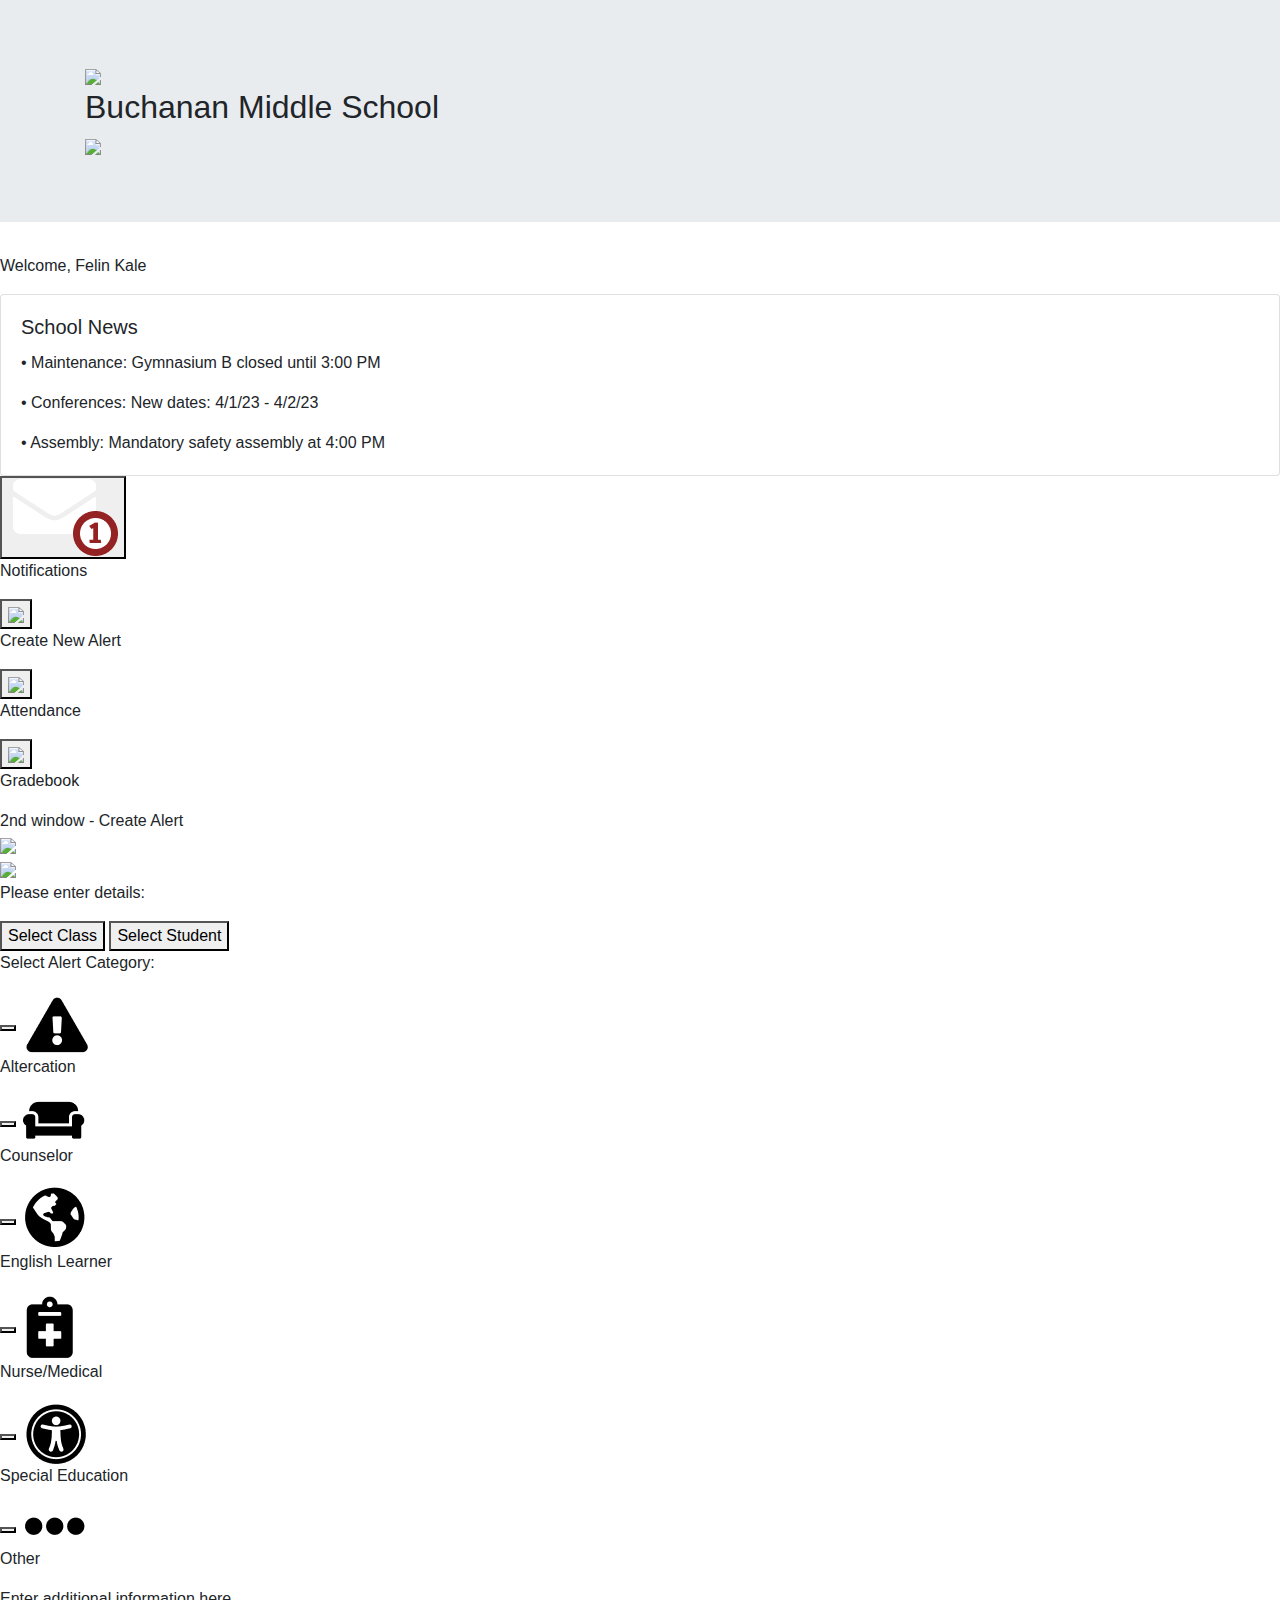
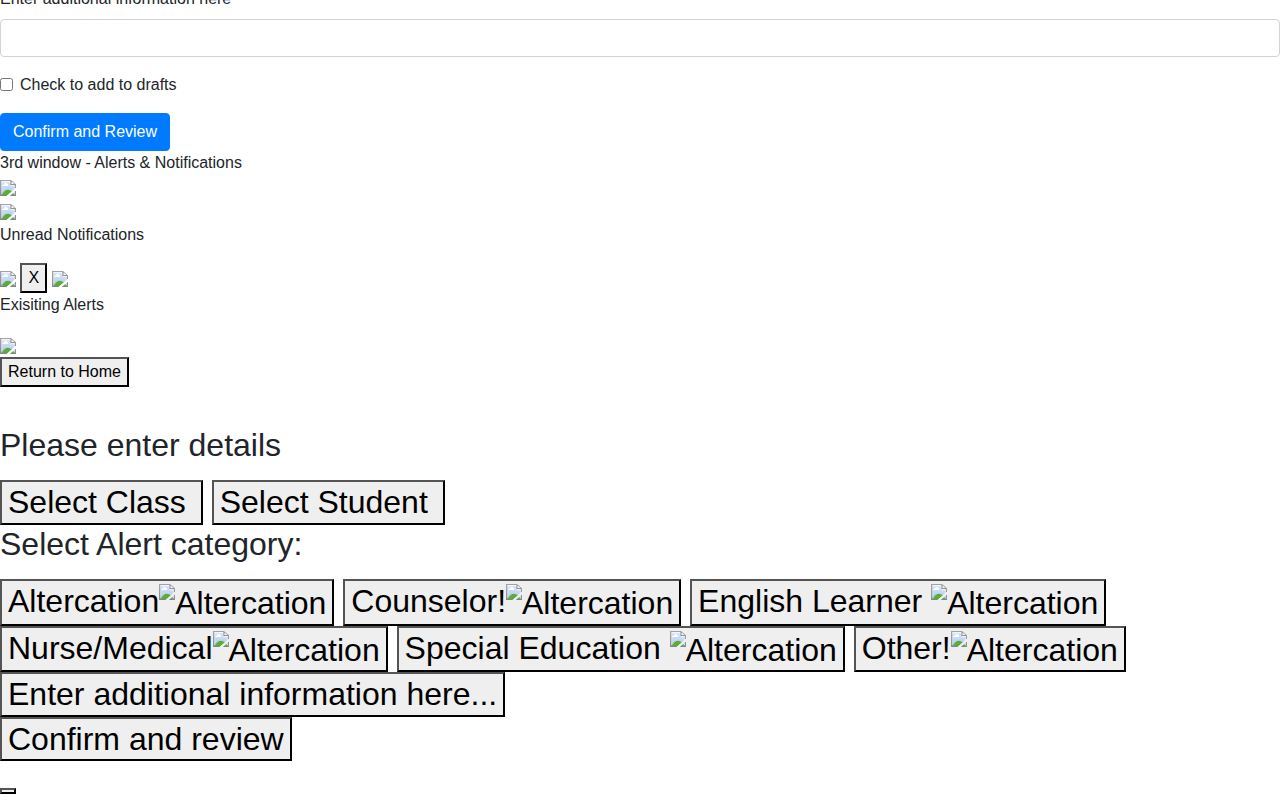
==== index.html @ 76e0eb05 "Update styling for home page" ====
<!DOCTYPE html>
<html>
  <head>
    <!--Required meta tags-->
    <meta charset="utf-8">
    <meta name="viewport" content="width=device-width, initial-scale=1, shrink-to-fit=no">
    <!--Boostrap CSS reference-->
    <link rel="stylesheet" href="https://stackpath.bootstrapcdn.com/bootstrap/4.3.1/css/bootstrap.min.css" integrity="sha384-ggOyR0iXCbMQv3Xipma34MD+dH/1fQ784/j6cY/iJTQUOhcWr7x9JvoRxT2MZw1T" crossorigin="anonymous">
    <link rel="stylesheet" href="css/index.css">
    <link href="CSS/style.css" rel="stylesheet" type="text/css">
    <script src="https://code.jquery.com/jquery-3.5.1.js"></script>
    <header>
      <div class="jumbotron jumbotron-fluid">
        <div class="container">
          <img src="images/unread notification.png">
          <h2 class="display-5">Buchanan Middle School</h2>
          <img src="images/menu icon.png">
        </div>
      </div>
    </header>
    <title>Class Track</title>
  </head>
  <body>
    <script src="JS/index.js"></script>
    <section class="homePageContent">
      <p class="welcome">Welcome, Felin Kale</p>
      <div class="schoolNews">
        <div class="card">
          <div class="card-body">
            <h5 class="card-title">School News</h5>
            <p class="card-text">• Maintenance: Gymnasium B closed until 3:00 PM</p>
            <p class="card-text">• Conferences: New dates: 4/1/23 - 4/2/23</p>
            <p class="card-text">• Assembly: Mandatory safety assembly at 4:00 PM</p>
          </div>
        </div>
      </div>
      <div class="linkButtons">
        <div class="buttonGroup1">
          <div class="linkNotifications">
            <button class="notifButton">
              <img src="Images/envelope_white_unread.png">
            </button>
            <p>Notifications</p>
          </div>
          <div class="linkCreateAlert">
            <button class="alertButton">
              <img src="Images/exclamation.png">
            </button>
            <p>Create New Alert</p>
          </div>
        </div>
        <div class="buttonGroup2">
          <div class="linkAttendance">
            <button class="attendButton">
              <img src="Images/checklist.png">
            </button>
            <p>Attendance</p>
          </div>
          <div class=linkGradebook>
            <button class="gradeButton">
              <img src="Images/book.png">
            </button>
            <p>Gradebook</p>
          </div>
        </div>
      </div>
    </section>
  </body>
</html>


2nd window - Create Alert
<head>

    <div class="iosHeader">
        <img src="/Images/header 1 img.png">
    </div>
    
    <div class="mainNavigationMenu">
        <img src="/Images/header 2 img.png">
    </div>
    
    </head>
    
    
    
    <body>
    <section>
    <div class="detailsAndCategories">

        <div class="dropsDowns">
         <p>Please enter details:</p>
         <button>Select Class</button>
         <Button>Select Student</Button>
        </div>

        <div>
            <p>Select Alert Category:</p>
            <button></button>
            <img src="/Images/Alt icon.png">
            <p>Altercation</p>

            <button></button>
            <img src="/Images/counsler icon.png">
            <p>Counselor</p>

            <button></button>
            <img src="/Images/english language icon.png">
            <p>English Learner</p>

            <button></button>
            <img src="/Images/nurse-medical icon.png">
            <p>Nurse/Medical</p>

            <button></button>
            <img src="/Images/special education icon.png">
            <p>Special Education</p>

            <button></button>
            <img src="/Images/other icon.png">
            <p>Other</p>

            <div class="enterAdditionalInformationForm">
                <form>
                    <div class="mb-3">
                      <label for="exampleInputEmail1" class="form-label">Enter additional information here</label>
                      <input type="email" class="form-control" id="exampleInputEmail1" aria-describedby="emailHelp">
                    </div>
                    <div class="mb-3 form-check">
                      <input type="checkbox" class="form-check-input" id="exampleCheck1">
                      <label class="form-check-label" for="exampleCheck1">Check to add to drafts</label>
                    </div>
                    <button type="submit" class="btn btn-primary">Confirm and Review</button>
                  </form>
            </div>
        </div>

    </div>

    </section>
    
    </body>


3rd window - Alerts & Notifications
<head>

<div class="iosHeader">
    <img src="/Images/header 1 img.png">
</div>

<div class="mainNavigationMenu">
    <img src="/Images/header 2 img.png">
</div>

</head>



<body>
<section>
<div class="unreadNotifications">
     <p>Unread Notifications</p>

    <div class="sallyBelly">
     <img src="/Images/sally belly img.png">
     <button>X</button>
     <img src="/Images/mail img.png">
    </div>
</div>

<div class="existingAlerts">
    <p>Exisiting Alerts</p>
 <div>
    <img src="/Images/existing alerts img.png">
 </div>
</div>

<div>
    <button>Return to Home</button>
</div>

</section>

</body>




<footer>

</footer>
    <head>

        <link href="./CSS/style.css" rel="stylesheet" type="text/css">
       
        <scriptThe code we need can be found at code.jquery.com:
 src="https://code.jquery.com/jquery-3.5.1.js"></script>

 </head>
   
 <h2>

        <div>
            <img href="./images/Unread Notification.png">
        </div>
        </div>
    </header>

    <section>
        <div>
         <p> Please enter details</p>
        </div>
        <div>
        <button type="button">Select Class <img src="./images/Screenshot 2023-03-17 202946.png" alt=""></button>
    
        <button type="button">Select Student <img src="./images/Screenshot 2023-03-17 202946.png"alt=""></button>
    
</div>

<div>
   <p>Select Alert category:</p>
    <button> Altercation<img src="./images/Screenshot 2023-03-17 213220.png" alt=" Altercation"></button>
    <button> Counselor!<img src="./images/couch.png" alt=" Altercation"></button>
    <button> English Learner <img src="./images/Screenshot 2023-03-17 204107.png" alt=" Altercation"></button>
    <button> Nurse/Medical<img src="./images/Medicine.png" alt=" Altercation"></button>
    <button> Special Education <img src="./images/Person.png" alt=" Altercation"></button>
    <button> Other!<img src="images/dot.png" alt=" Altercation"></button>

</div>
</section>
    
<div>
    <button> Enter additional information here...</button>
</div>
<div>
    <button> Confirm and review </button>
</div>

</section>
<button type="button"></button>
</div>
</section>
</html>
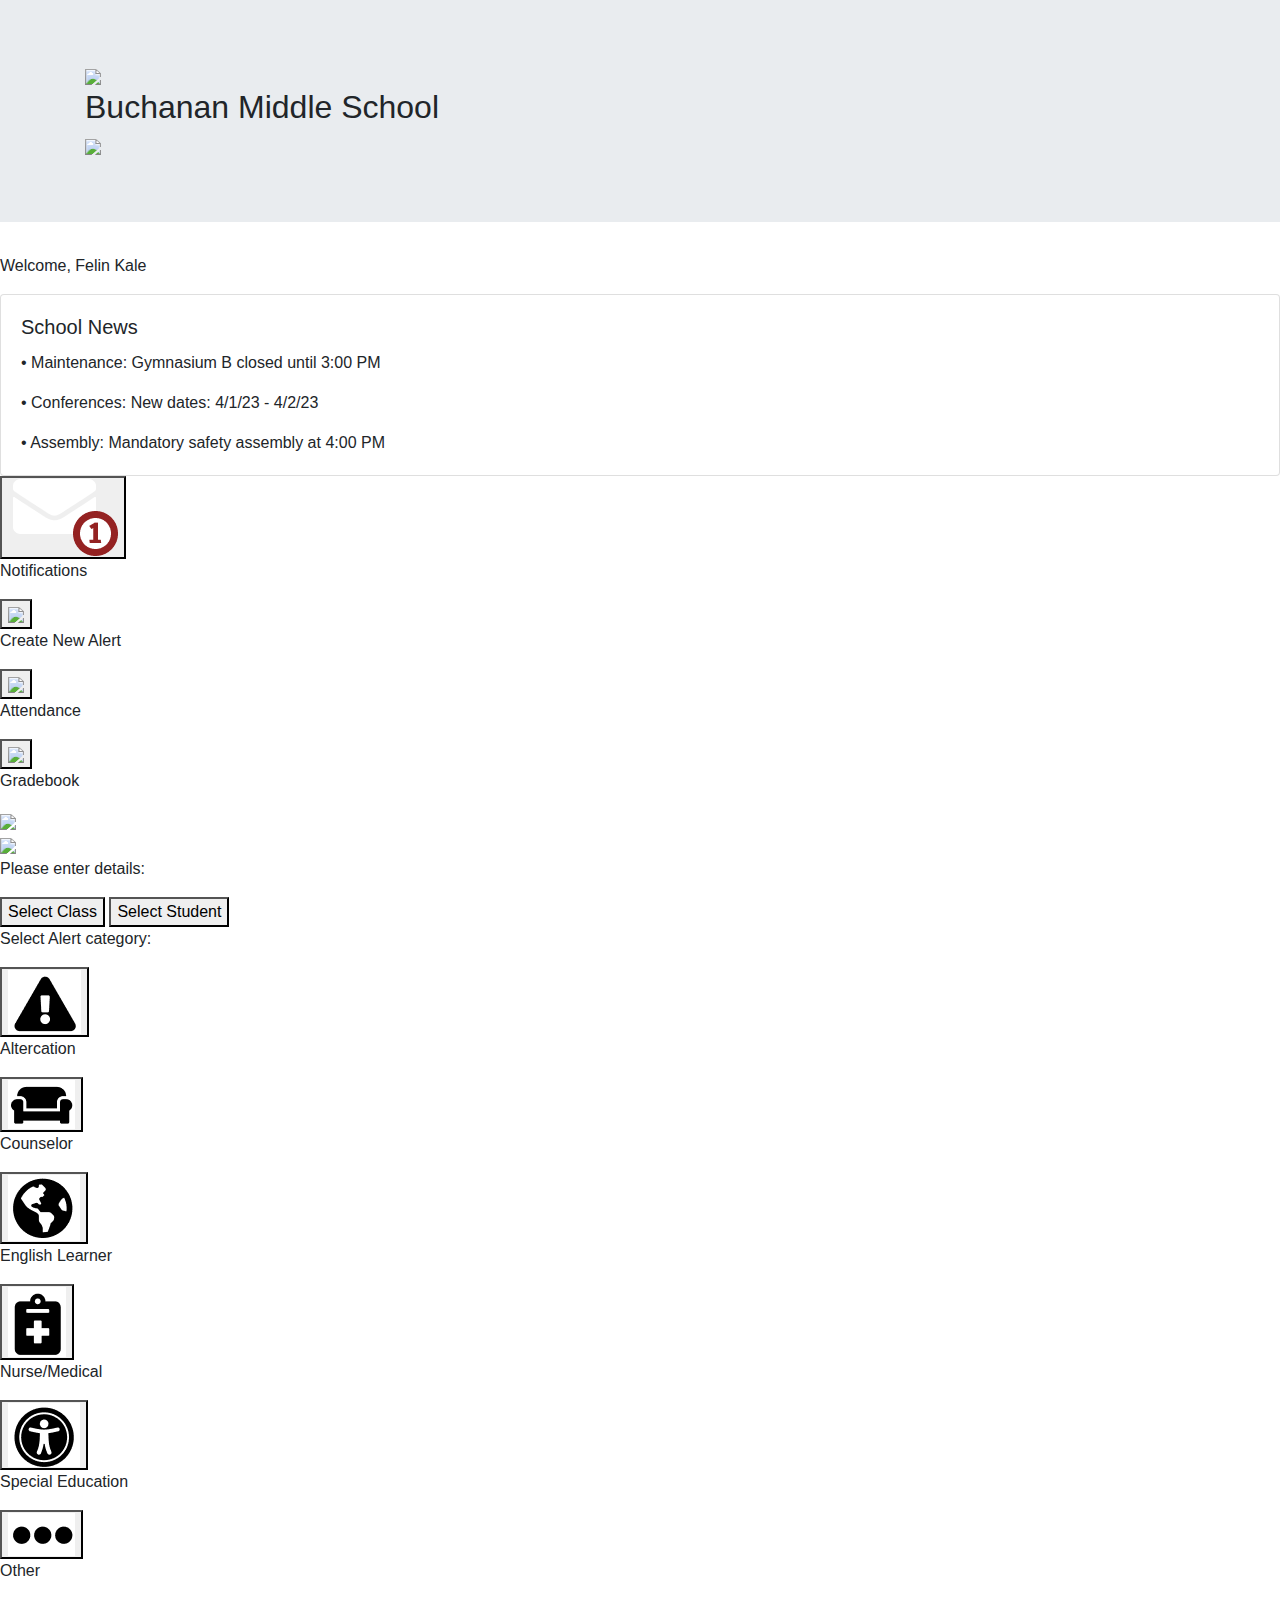
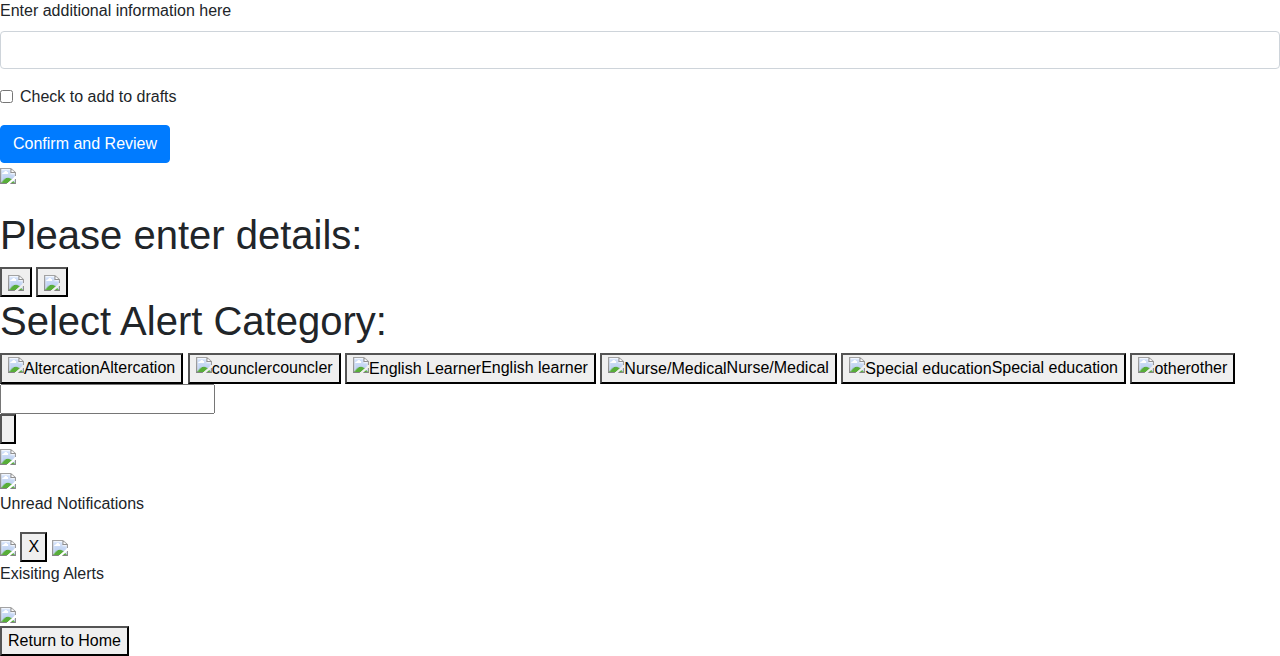
==== commit 331d385b: "Merged to main folder and files" ====
--- a/index.html
+++ b/index.html
@@ -65,28 +65,19 @@
         </div>
       </div>
     </section>
-  </body>
-</html>
-
-
-2nd window - Create Alert
-<head>
-
-    <div class="iosHeader">
+
+<!--##############################################################################################################################-->
+<!--2nd window - Create Alert-->
+    <section>
+      <div class="iosHeader">
         <img src="/Images/header 1 img.png">
-    </div>
+      </div>
     
-    <div class="mainNavigationMenu">
-        <img src="/Images/header 2 img.png">
-    </div>
+      <div class="mainNavigationMenu">
+       <img src="/Images/header 2 img.png">
+      </div>
     
-    </head>
-    
-    
-    
-    <body>
-    <section>
-    <div class="detailsAndCategories">
+      <div class="detailsAndCategories">
 
         <div class="dropsDowns">
          <p>Please enter details:</p>
@@ -94,30 +85,36 @@
          <Button>Select Student</Button>
         </div>
 
-        <div>
-            <p>Select Alert Category:</p>
-            <button></button>
-            <img src="/Images/Alt icon.png">
+        <div class="alertWindow">
+            <p>Select Alert category:</p>
+            <button class="altercationIcon">
+              <img src="/Images/Alt icon.png">
+            </button>
             <p>Altercation</p>
-
-            <button></button>
-            <img src="/Images/counsler icon.png">
+            
+            <button>
+              <img src="/Images/counsler icon.png">
+            </button>
             <p>Counselor</p>
 
-            <button></button>
-            <img src="/Images/english language icon.png">
+            <button>
+              <img src="/Images/english language icon.png">
+            </button>
             <p>English Learner</p>
 
-            <button></button>
-            <img src="/Images/nurse-medical icon.png">
+            <button>
+              <img src="/Images/nurse-medical icon.png">
+            </button>
             <p>Nurse/Medical</p>
 
-            <button></button>
-            <img src="/Images/special education icon.png">
+            <button>
+              <img src="/Images/special education icon.png">
+            </button>
             <p>Special Education</p>
 
-            <button></button>
-            <img src="/Images/other icon.png">
+            <button>
+              <img src="/Images/other icon.png">
+            </button>
             <p>Other</p>
 
             <div class="enterAdditionalInformationForm">
@@ -134,16 +131,46 @@
                   </form>
             </div>
         </div>
-
-    </div>
-
+      </div>
     </section>
-    
-    </body>
-
-
-3rd window - Alerts & Notifications
-<head>
+  
+<!--##############################################################################################################################-->
+<!--2nd window - Create Alert-->
+    <section>
+      <div>
+        <img src="./images/head.png">
+      </div>
+      <div>
+        <img>
+      </div>
+      <section parent container>
+      <h1>Please enter details:</h1>
+      <div>
+      <div>
+          <button> <img src="./images/Input (2).png"></button>
+          <button><img src="./images/select student.png"></button>
+          
+      </div>
+      <h1> Select Alert Category: </h1>
+      <div>
+          <button> <img src="./images/Altercation.png" alt=" Altercation">Altercation</button>
+          <button> <img src="./images/councler c.png" alt="councler">councler</button>
+          <button> <img src="./images/emgli.png" alt="English Learner">English learner</button>
+          <button> <img src="./images/med.png" alt="Nurse/Medical">Nurse/Medical</button>
+          <button> <img src="./images/special education.png" alt="Special education">Special education</button>
+          <button> <img src="./images/other.png" alt="other">other</button>
+      </div>
+      <form action="/action_page.php">
+          <input type="text">
+      </form>
+      <div>
+       <button><img src="./images/confirmm.png" alt=""></button>
+      </div>
+      </div>
+    </section>
+
+<!--##############################################################################################################################-->
+<!--3rd window - Alerts & Notifications-->
 
 <div class="iosHeader">
     <img src="/Images/header 1 img.png">
@@ -153,11 +180,6 @@
     <img src="/Images/header 2 img.png">
 </div>
 
-</head>
-
-
-
-<body>
 <section>
 <div class="unreadNotifications">
      <p>Unread Notifications</p>
@@ -183,62 +205,6 @@
 </section>
 
 </body>
-
-
-
-
 <footer>
-
 </footer>
-    <head>
-
-        <link href="./CSS/style.css" rel="stylesheet" type="text/css">
-       
-        <scriptThe code we need can be found at code.jquery.com:
- src="https://code.jquery.com/jquery-3.5.1.js"></script>
-
- </head>
-   
- <h2>
-
-        <div>
-            <img href="./images/Unread Notification.png">
-        </div>
-        </div>
-    </header>
-
-    <section>
-        <div>
-         <p> Please enter details</p>
-        </div>
-        <div>
-        <button type="button">Select Class <img src="./images/Screenshot 2023-03-17 202946.png" alt=""></button>
-    
-        <button type="button">Select Student <img src="./images/Screenshot 2023-03-17 202946.png"alt=""></button>
-    
-</div>
-
-<div>
-   <p>Select Alert category:</p>
-    <button> Altercation<img src="./images/Screenshot 2023-03-17 213220.png" alt=" Altercation"></button>
-    <button> Counselor!<img src="./images/couch.png" alt=" Altercation"></button>
-    <button> English Learner <img src="./images/Screenshot 2023-03-17 204107.png" alt=" Altercation"></button>
-    <button> Nurse/Medical<img src="./images/Medicine.png" alt=" Altercation"></button>
-    <button> Special Education <img src="./images/Person.png" alt=" Altercation"></button>
-    <button> Other!<img src="images/dot.png" alt=" Altercation"></button>
-
-</div>
-</section>
-    
-<div>
-    <button> Enter additional information here...</button>
-</div>
-<div>
-    <button> Confirm and review </button>
-</div>
-
-</section>
-<button type="button"></button>
-</div>
-</section>
 </html>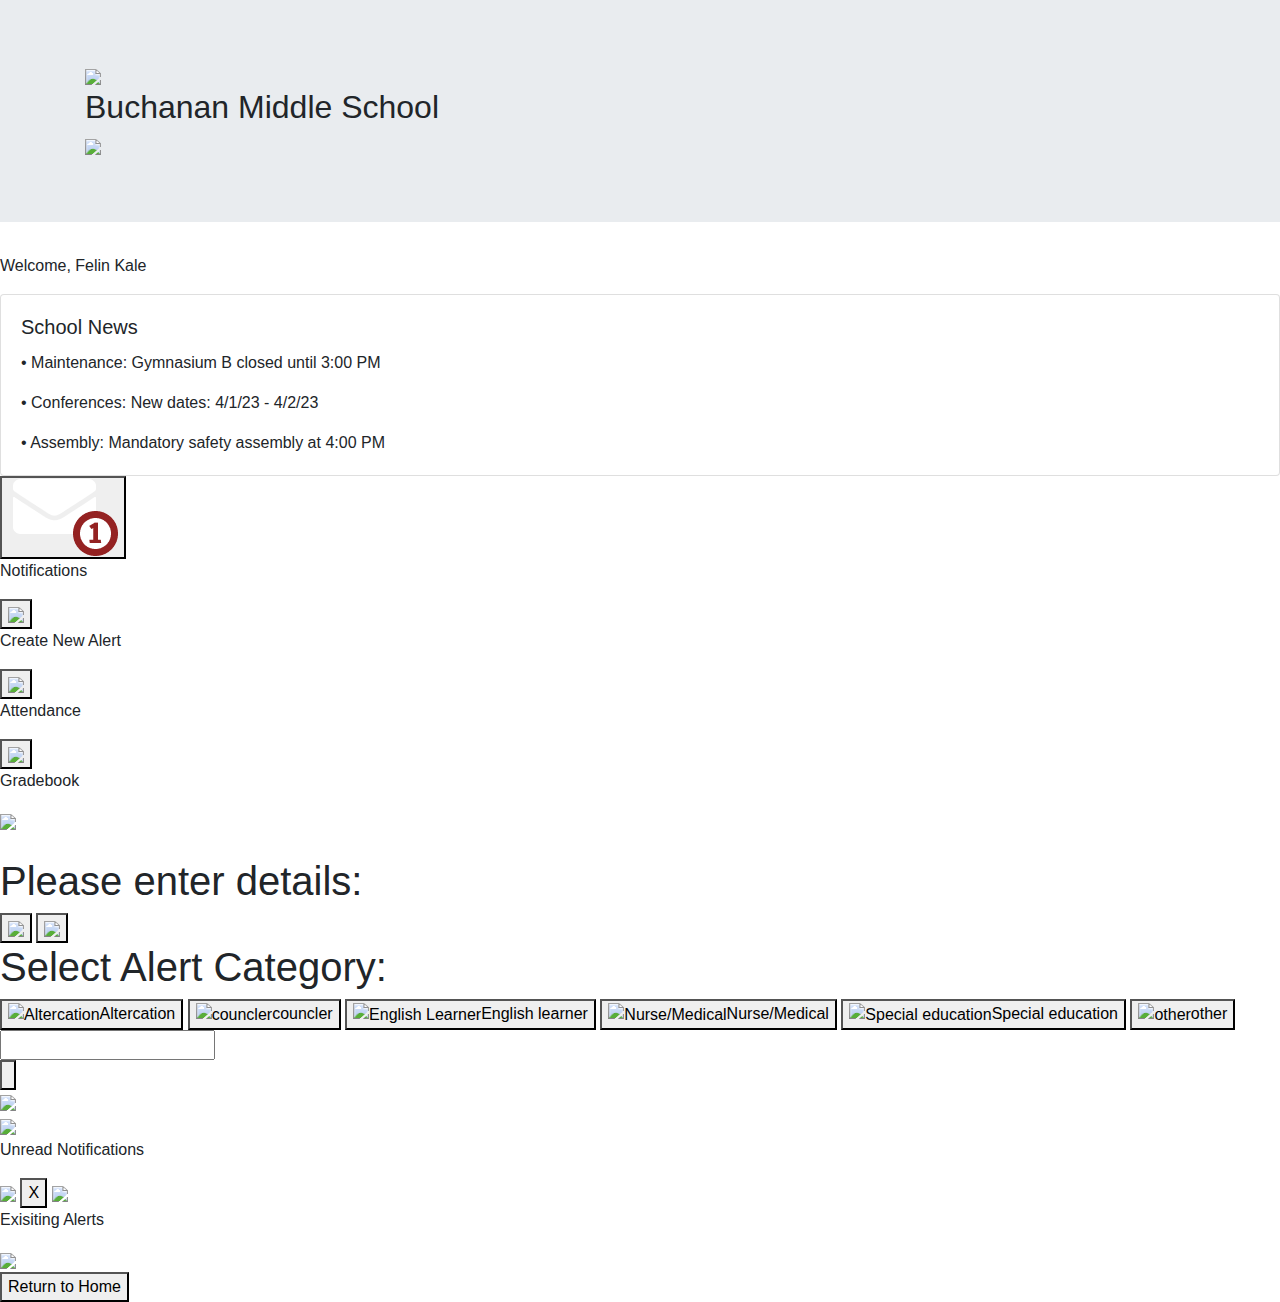
==== commit 1fe366bb: "2:00 Updates" ====
--- a/index.html
+++ b/index.html
@@ -65,74 +65,6 @@
         </div>
       </div>
     </section>
-
-<!--##############################################################################################################################-->
-<!--2nd window - Create Alert-->
-    <section>
-      <div class="iosHeader">
-        <img src="/Images/header 1 img.png">
-      </div>
-    
-      <div class="mainNavigationMenu">
-       <img src="/Images/header 2 img.png">
-      </div>
-    
-      <div class="detailsAndCategories">
-
-        <div class="dropsDowns">
-         <p>Please enter details:</p>
-         <button>Select Class</button>
-         <Button>Select Student</Button>
-        </div>
-
-        <div class="alertWindow">
-            <p>Select Alert category:</p>
-            <button class="altercationIcon">
-              <img src="/Images/Alt icon.png">
-            </button>
-            <p>Altercation</p>
-            
-            <button>
-              <img src="/Images/counsler icon.png">
-            </button>
-            <p>Counselor</p>
-
-            <button>
-              <img src="/Images/english language icon.png">
-            </button>
-            <p>English Learner</p>
-
-            <button>
-              <img src="/Images/nurse-medical icon.png">
-            </button>
-            <p>Nurse/Medical</p>
-
-            <button>
-              <img src="/Images/special education icon.png">
-            </button>
-            <p>Special Education</p>
-
-            <button>
-              <img src="/Images/other icon.png">
-            </button>
-            <p>Other</p>
-
-            <div class="enterAdditionalInformationForm">
-                <form>
-                    <div class="mb-3">
-                      <label for="exampleInputEmail1" class="form-label">Enter additional information here</label>
-                      <input type="email" class="form-control" id="exampleInputEmail1" aria-describedby="emailHelp">
-                    </div>
-                    <div class="mb-3 form-check">
-                      <input type="checkbox" class="form-check-input" id="exampleCheck1">
-                      <label class="form-check-label" for="exampleCheck1">Check to add to drafts</label>
-                    </div>
-                    <button type="submit" class="btn btn-primary">Confirm and Review</button>
-                  </form>
-            </div>
-        </div>
-      </div>
-    </section>
   
 <!--##############################################################################################################################-->
 <!--2nd window - Create Alert-->
@@ -180,9 +112,9 @@
     <img src="/Images/header 2 img.png">
 </div>
 
-<section>
+<section class="alertsAndNotificationsContent">
 <div class="unreadNotifications">
-     <p>Unread Notifications</p>
+     <p class="unreadNotifications">Unread Notifications</p>
 
     <div class="sallyBelly">
      <img src="/Images/sally belly img.png">
@@ -192,14 +124,14 @@
 </div>
 
 <div class="existingAlerts">
-    <p>Exisiting Alerts</p>
- <div>
+    <p class="exisitingAlerts">Exisiting Alerts</p>
+   <div class="exisitingAlertsImage">
     <img src="/Images/existing alerts img.png">
- </div>
+  </div>
 </div>
 
 <div>
-    <button>Return to Home</button>
+    <button class="returnToHome">Return to Home</button>
 </div>
 
 </section>
@@ -207,4 +139,13 @@
 </body>
 <footer>
 </footer>
+
+<!--##############################################################################################################################-->
+<!--4th window - Alerts & Notifications-->
+
+
+
+<!--##############################################################################################################################-->
+<!--5th window - Alert Confirmation-->
+
 </html>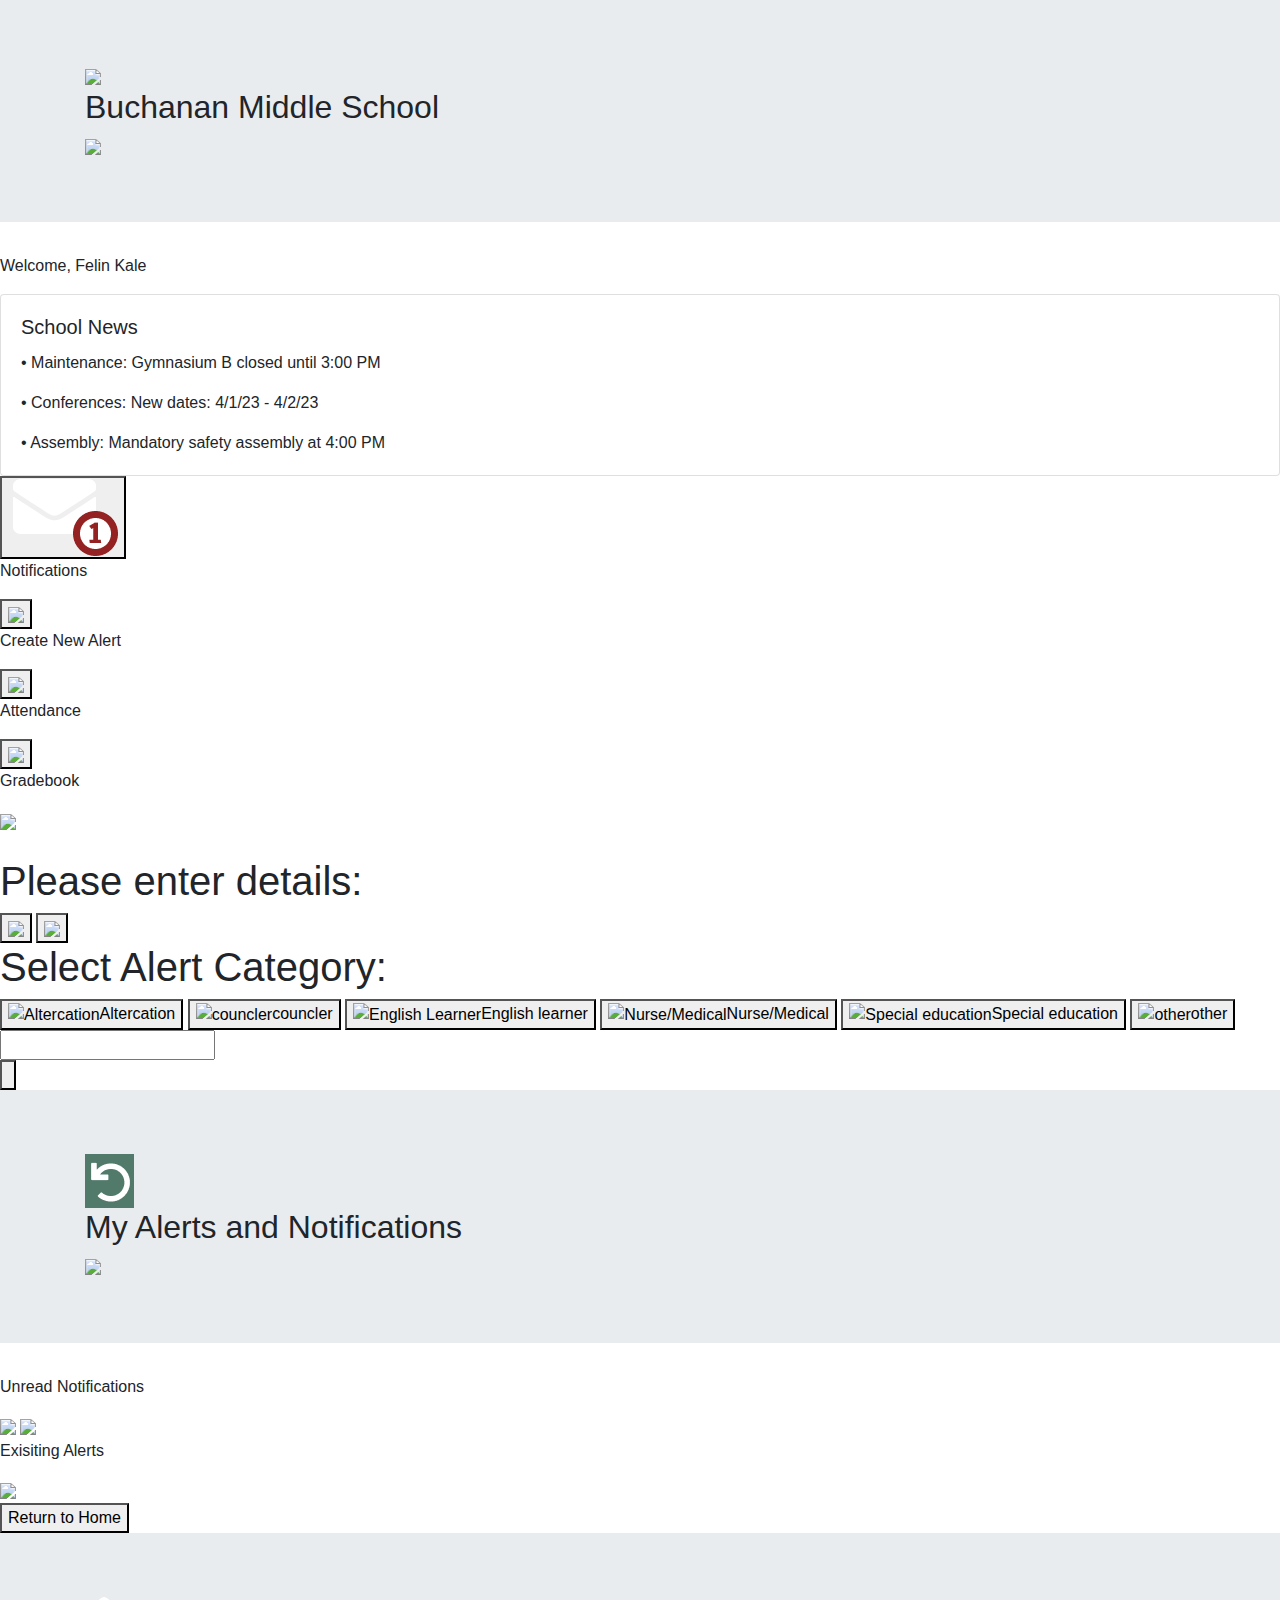
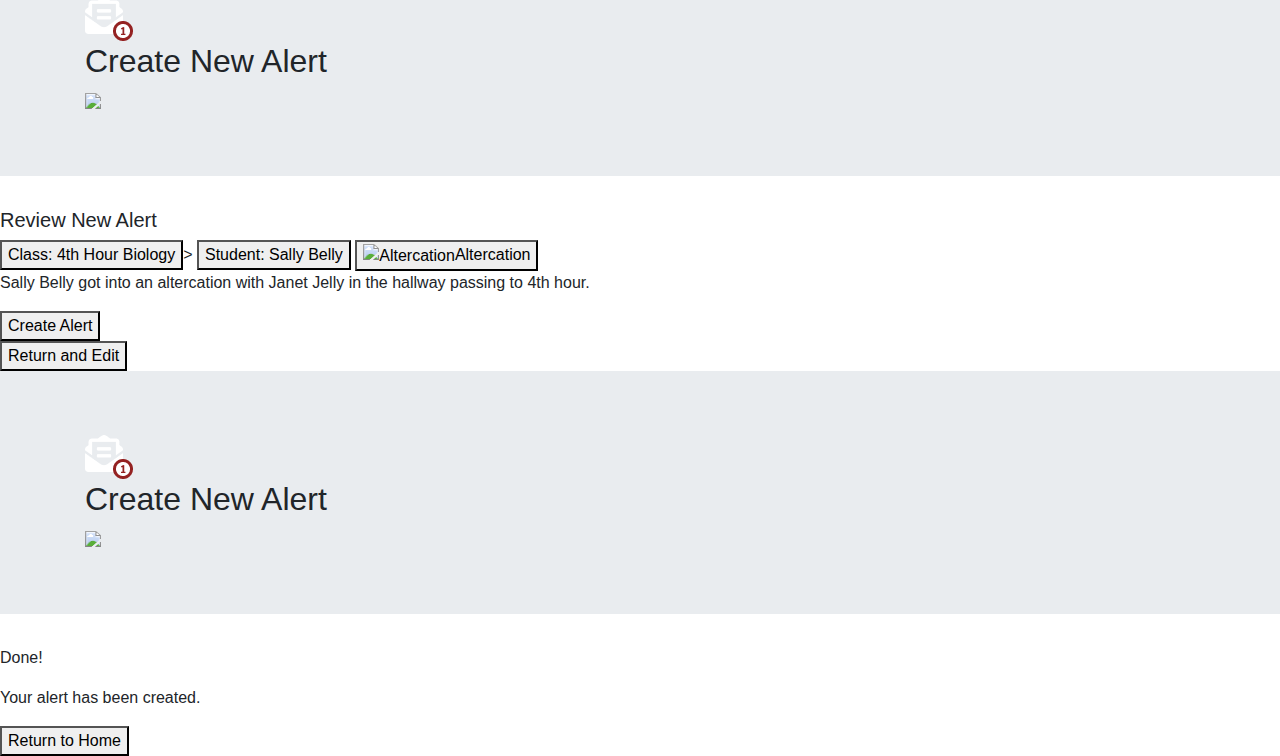
==== commit d4ee680d: "Pre-Tutor Commit - 3:55 - 3/20" ====
--- a/index.html
+++ b/index.html
@@ -103,23 +103,22 @@
 
 <!--##############################################################################################################################-->
 <!--3rd window - Alerts & Notifications-->
-
-<div class="iosHeader">
-    <img src="/Images/header 1 img.png">
-</div>
-
-<div class="mainNavigationMenu">
-    <img src="/Images/header 2 img.png">
-</div>
+<header>
+  <div class="jumbotron jumbotron-fluid">
+    <div class="container">
+      <img src="/Images/Reload.png">
+      <h2 class="createNew">My Alerts and Notifications</h2>
+      <img src="images/menu icon.png">
+    </div>
+  </div>
 
 <section class="alertsAndNotificationsContent">
 <div class="unreadNotifications">
      <p class="unreadNotifications">Unread Notifications</p>
 
     <div class="sallyBelly">
+     <img src="/Images/mail img.png">
      <img src="/Images/sally belly img.png">
-     <button>X</button>
-     <img src="/Images/mail img.png">
     </div>
 </div>
 
@@ -141,11 +140,59 @@
 </footer>
 
 <!--##############################################################################################################################-->
-<!--4th window - Alerts & Notifications-->
+<!--4th window - Review Alert-->
+<header>
+  <div class="jumbotron jumbotron-fluid">
+    <div class="container">
+      <img src="/Images/unread notification.png">
+      <h2 class="createNew">Create New Alert</h2>
+      <img src="images/menu icon.png">
+    </div>
+  </div>
+</header>
 
+<div class="reviewNewAlert">
+  <div class="alertCard">
+    <div class="alertCard-body">
+      <h5 class="alertCard-title">Review New Alert</h5>
+      <div class="btn-goupAlert">
+        <button>Class: 4th Hour Biology</button>>
+        <button>Student: Sally Belly</button>
+        <button> <img src="./images/Altercation.png" alt=" Altercation">Altercation</button>
+      </div>
+      <p>Sally Belly got into an altercation with Janet Jelly in the hallway passing to 4th hour.</p>
+    </div>
+  </div>
+</div>
+
+<div>
+  <button class="returnToHome">Create Alert</button>
+</div>
+
+<div>
+  <button class="returnToEdit">Return and Edit</button>
+</div>
 
 
 <!--##############################################################################################################################-->
 <!--5th window - Alert Confirmation-->
+<header>
+  <div class="jumbotron jumbotron-fluid">
+    <div class="container">
+      <img src="/Images/unread notification.png">
+      <h2 class="createNew">Create New Alert</h2>
+      <img src="images/menu icon.png">
+    </div>
+  </div>
+</header>
+
+<div class="confirmationText">
+<p>Done!</p>
+
+<p>Your alert has been created.</p>
+</div>
+<div>
+  <button class="returnToHome">Return to Home</button>
+</div>
 
 </html>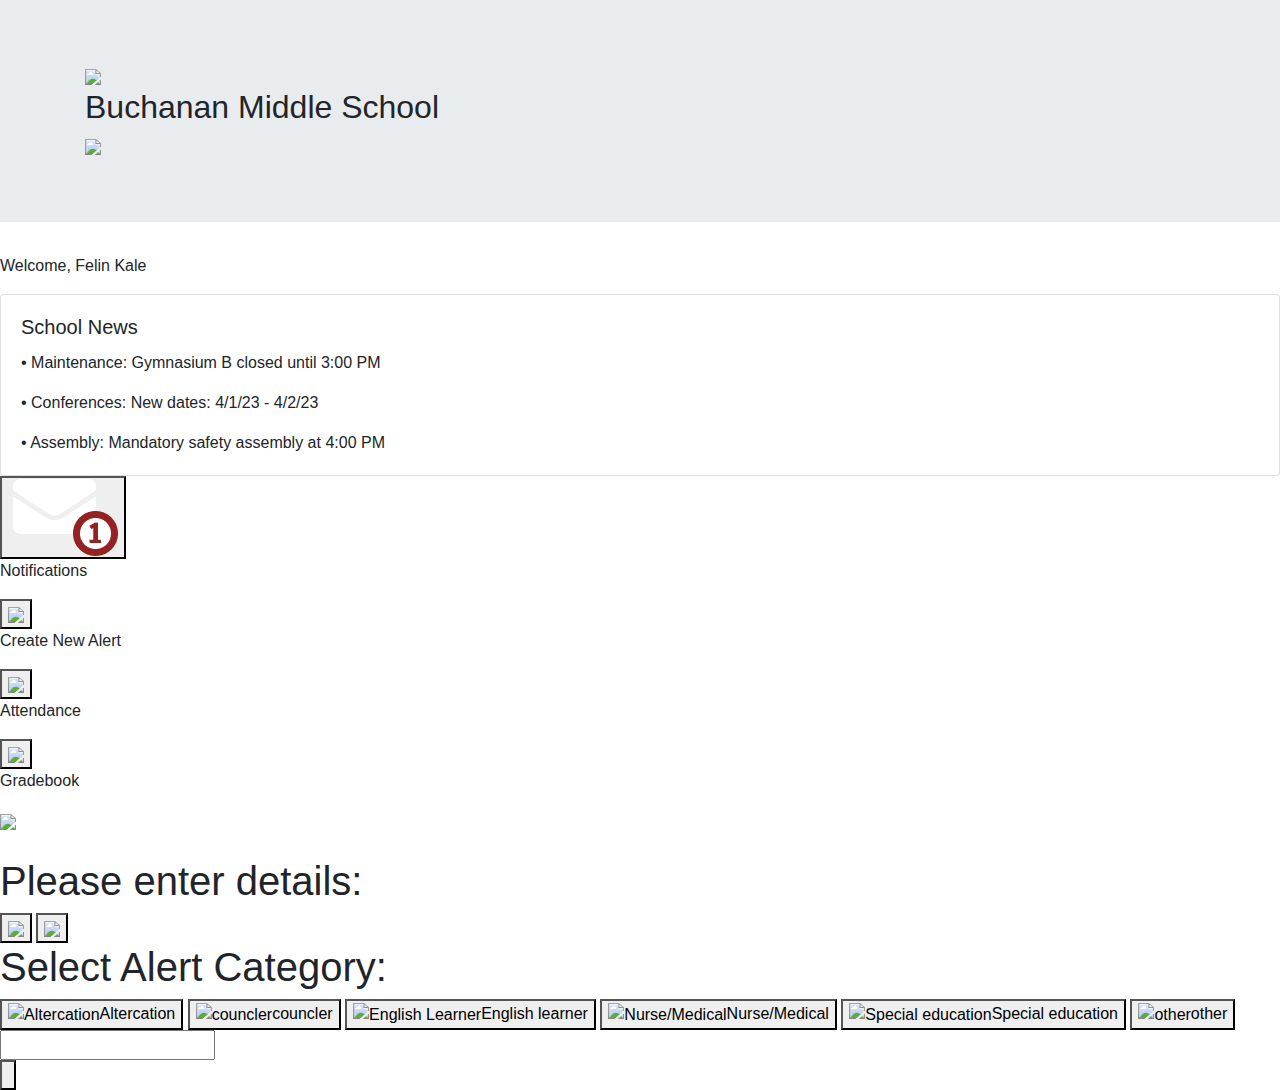
==== commit db7a0ee4: "Update index.html" ====
--- a/index.html
+++ b/index.html
@@ -37,13 +37,13 @@
       <div class="linkButtons">
         <div class="buttonGroup1">
           <div class="linkNotifications">
-            <button class="notifButton">
+            <button onclick="document.location='notifications.html'">
               <img src="Images/envelope_white_unread.png">
             </button>
             <p>Notifications</p>
           </div>
           <div class="linkCreateAlert">
-            <button class="alertButton">
+            <button onclick="document.location='createAlert.html'">
               <img src="Images/exclamation.png">
             </button>
             <p>Create New Alert</p>
@@ -51,13 +51,13 @@
         </div>
         <div class="buttonGroup2">
           <div class="linkAttendance">
-            <button class="attendButton">
+            <button>
               <img src="Images/checklist.png">
             </button>
             <p>Attendance</p>
           </div>
           <div class=linkGradebook>
-            <button class="gradeButton">
+            <button>
               <img src="Images/book.png">
             </button>
             <p>Gradebook</p>
@@ -101,98 +101,6 @@
       </div>
     </section>
 
-<!--##############################################################################################################################-->
-<!--3rd window - Alerts & Notifications-->
-<header>
-  <div class="jumbotron jumbotron-fluid">
-    <div class="container">
-      <img src="/Images/Reload.png">
-      <h2 class="createNew">My Alerts and Notifications</h2>
-      <img src="images/menu icon.png">
-    </div>
-  </div>
-
-<section class="alertsAndNotificationsContent">
-<div class="unreadNotifications">
-     <p class="unreadNotifications">Unread Notifications</p>
-
-    <div class="sallyBelly">
-     <img src="/Images/mail img.png">
-     <img src="/Images/sally belly img.png">
-    </div>
-</div>
-
-<div class="existingAlerts">
-    <p class="exisitingAlerts">Exisiting Alerts</p>
-   <div class="exisitingAlertsImage">
-    <img src="/Images/existing alerts img.png">
-  </div>
-</div>
-
-<div>
-    <button class="returnToHome">Return to Home</button>
-</div>
-
-</section>
-
-</body>
-<footer>
-</footer>
-
-<!--##############################################################################################################################-->
-<!--4th window - Review Alert-->
-<header>
-  <div class="jumbotron jumbotron-fluid">
-    <div class="container">
-      <img src="/Images/unread notification.png">
-      <h2 class="createNew">Create New Alert</h2>
-      <img src="images/menu icon.png">
-    </div>
-  </div>
-</header>
-
-<div class="reviewNewAlert">
-  <div class="alertCard">
-    <div class="alertCard-body">
-      <h5 class="alertCard-title">Review New Alert</h5>
-      <div class="btn-goupAlert">
-        <button>Class: 4th Hour Biology</button>>
-        <button>Student: Sally Belly</button>
-        <button> <img src="./images/Altercation.png" alt=" Altercation">Altercation</button>
-      </div>
-      <p>Sally Belly got into an altercation with Janet Jelly in the hallway passing to 4th hour.</p>
-    </div>
-  </div>
-</div>
-
-<div>
-  <button class="returnToHome">Create Alert</button>
-</div>
-
-<div>
-  <button class="returnToEdit">Return and Edit</button>
-</div>
-
-
-<!--##############################################################################################################################-->
-<!--5th window - Alert Confirmation-->
-<header>
-  <div class="jumbotron jumbotron-fluid">
-    <div class="container">
-      <img src="/Images/unread notification.png">
-      <h2 class="createNew">Create New Alert</h2>
-      <img src="images/menu icon.png">
-    </div>
-  </div>
-</header>
-
-<div class="confirmationText">
-<p>Done!</p>
-
-<p>Your alert has been created.</p>
-</div>
-<div>
-  <button class="returnToHome">Return to Home</button>
-</div>
+    
 
 </html>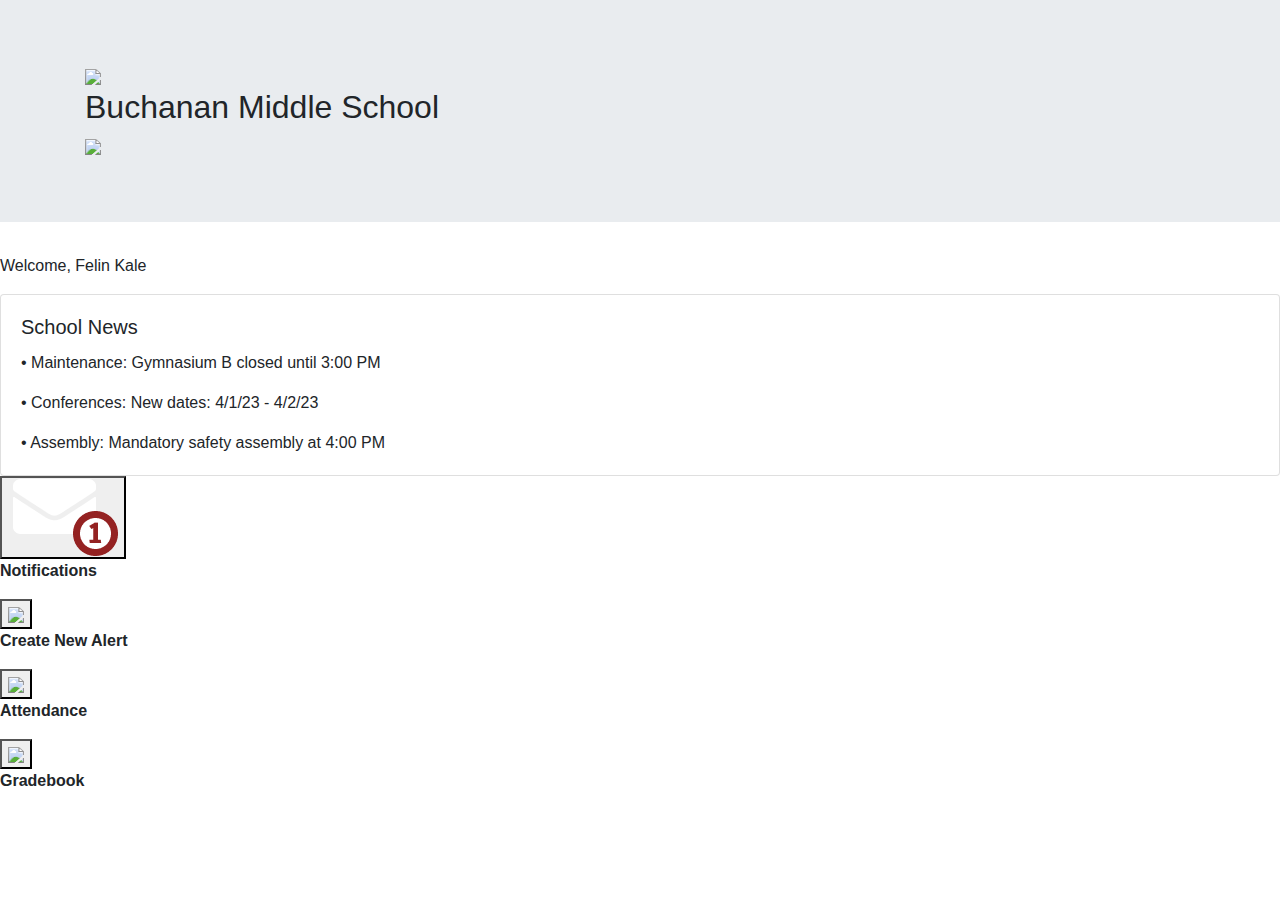
==== commit 0175d0d5: "Merge branch 'main' of https://github.com/JoeReiner/Group-7-Class-Track" ====
--- a/index.html
+++ b/index.html
@@ -40,13 +40,13 @@
             <button onclick="document.location='notifications.html'">
               <img src="Images/envelope_white_unread.png">
             </button>
-            <p>Notifications</p>
+            <p><b>Notifications</b></p>
           </div>
           <div class="linkCreateAlert">
             <button onclick="document.location='createAlert.html'">
               <img src="Images/exclamation.png">
             </button>
-            <p>Create New Alert</p>
+            <p><b>Create New Alert</b></p>
           </div>
         </div>
         <div class="buttonGroup2">
@@ -54,20 +54,20 @@
             <button>
               <img src="Images/checklist.png">
             </button>
-            <p>Attendance</p>
+            <p><b>Attendance</b></p>
           </div>
           <div class=linkGradebook>
             <button>
               <img src="Images/book.png">
             </button>
-            <p>Gradebook</p>
+            <p><b>Gradebook</b></p>
           </div>
         </div>
       </div>
     </section>
-  
+  </html>
 <!--##############################################################################################################################-->
-<!--2nd window - Create Alert-->
+<!--2nd window - Create Alert
     <section>
       <div>
         <img src="./images/head.png">
@@ -100,7 +100,4 @@
       </div>
       </div>
     </section>
-
-    
-
-</html>+</html>-->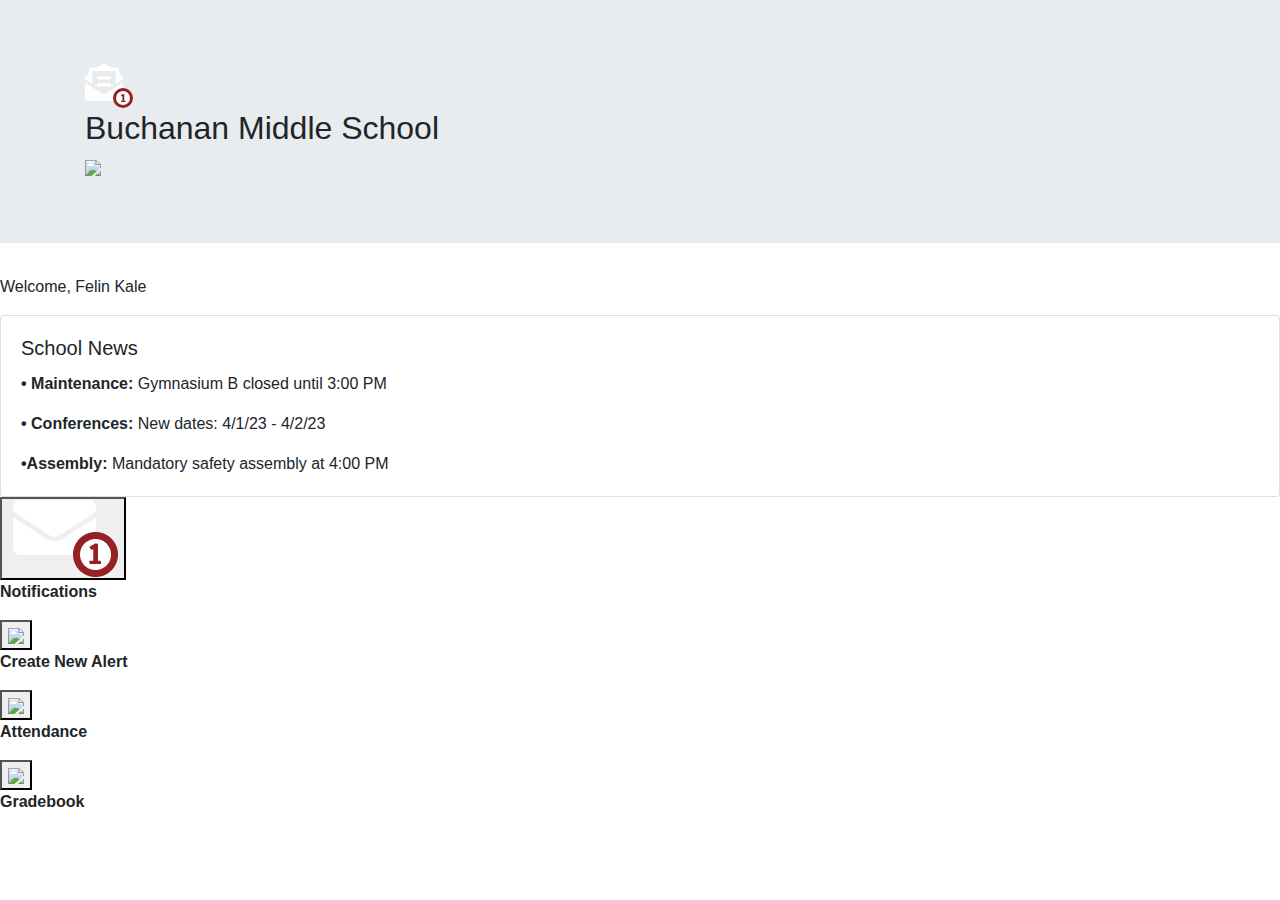
==== commit 3c21331c: "Merge branch 'main' of https://github.com/JoeReiner/Group-7-Class-Track" ====
--- a/index.html
+++ b/index.html
@@ -7,14 +7,13 @@
     <!--Boostrap CSS reference-->
     <link rel="stylesheet" href="https://stackpath.bootstrapcdn.com/bootstrap/4.3.1/css/bootstrap.min.css" integrity="sha384-ggOyR0iXCbMQv3Xipma34MD+dH/1fQ784/j6cY/iJTQUOhcWr7x9JvoRxT2MZw1T" crossorigin="anonymous">
     <link rel="stylesheet" href="css/index.css">
-    <link href="CSS/style.css" rel="stylesheet" type="text/css">
     <script src="https://code.jquery.com/jquery-3.5.1.js"></script>
     <header>
       <div class="jumbotron jumbotron-fluid">
         <div class="container">
-          <img src="images/unread notification.png">
+          <img src="Images/Notifications - Unread.svg">
           <h2 class="display-5">Buchanan Middle School</h2>
-          <img src="images/menu icon.png">
+          <img src="images/menu icon.svg">
         </div>
       </div>
     </header>
@@ -28,9 +27,9 @@
         <div class="card">
           <div class="card-body">
             <h5 class="card-title">School News</h5>
-            <p class="card-text">• Maintenance: Gymnasium B closed until 3:00 PM</p>
-            <p class="card-text">• Conferences: New dates: 4/1/23 - 4/2/23</p>
-            <p class="card-text">• Assembly: Mandatory safety assembly at 4:00 PM</p>
+            <p class="card-text"><b>• Maintenance:</b> Gymnasium B closed until 3:00 PM</p>
+            <p class="card-text"><b>• Conferences:</b> New dates: 4/1/23 - 4/2/23</p>
+            <p class="card-text"><b>•Assembly:</b> Mandatory safety assembly at 4:00 PM</p>
           </div>
         </div>
       </div>
@@ -65,39 +64,4 @@
         </div>
       </div>
     </section>
-  </html>
-<!--##############################################################################################################################-->
-<!--2nd window - Create Alert
-    <section>
-      <div>
-        <img src="./images/head.png">
-      </div>
-      <div>
-        <img>
-      </div>
-      <section parent container>
-      <h1>Please enter details:</h1>
-      <div>
-      <div>
-          <button> <img src="./images/Input (2).png"></button>
-          <button><img src="./images/select student.png"></button>
-          
-      </div>
-      <h1> Select Alert Category: </h1>
-      <div>
-          <button> <img src="./images/Altercation.png" alt=" Altercation">Altercation</button>
-          <button> <img src="./images/councler c.png" alt="councler">councler</button>
-          <button> <img src="./images/emgli.png" alt="English Learner">English learner</button>
-          <button> <img src="./images/med.png" alt="Nurse/Medical">Nurse/Medical</button>
-          <button> <img src="./images/special education.png" alt="Special education">Special education</button>
-          <button> <img src="./images/other.png" alt="other">other</button>
-      </div>
-      <form action="/action_page.php">
-          <input type="text">
-      </form>
-      <div>
-       <button><img src="./images/confirmm.png" alt=""></button>
-      </div>
-      </div>
-    </section>
-</html>-->+  </html>